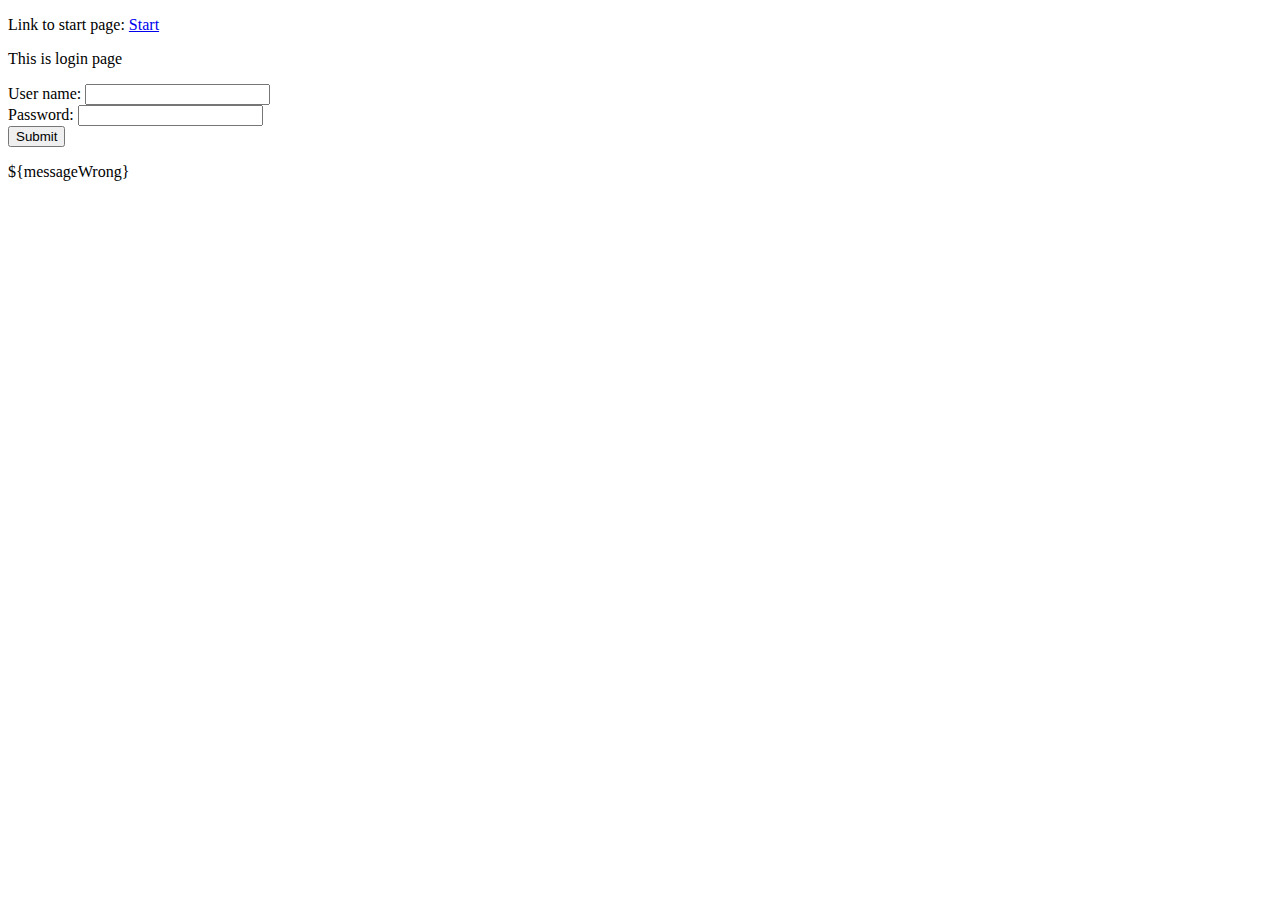
==== task12/src/main/resources/static/login.html @ addb1c3c "task12 admin and login servlet, admin authorization filter, template processor, base html and admin " ====
<!DOCTYPE html>
<html lang="en">
<head>
    <meta charset="UTF-8">
    <title>Main page</title>
</head>
<body>
<p>Link to start page: <a href="index.html">Start</a></p>
<p>This is login page</p>
<form action="/login" method="POST">
    User name: <input type="text" name="username"/>
    <br>
    Password:  <input type="text" name="password"/>
    <br>
    <input type="submit" value="Submit">
</form>
<p>${messageWrong}</p>
</body>
</html>
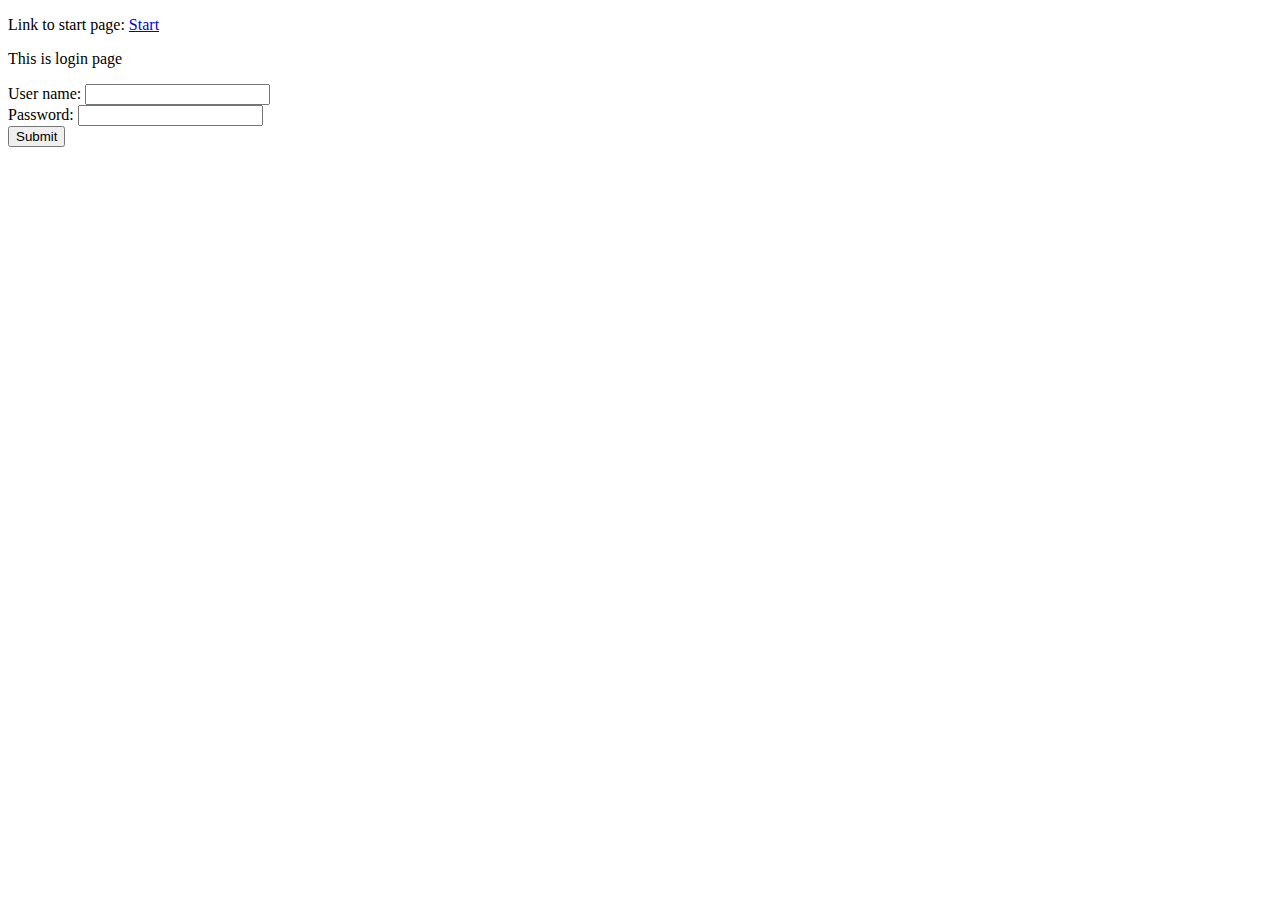
==== commit d87290fb: "task12 admin servlet post user" ====
--- a/task12/src/main/resources/static/login.html
+++ b/task12/src/main/resources/static/login.html
@@ -10,10 +10,9 @@
 <form action="/login" method="POST">
     User name: <input type="text" name="username"/>
     <br>
-    Password:  <input type="text" name="password"/>
+    Password: <input type="text" name="password"/>
     <br>
     <input type="submit" value="Submit">
 </form>
-<p>${messageWrong}</p>
 </body>
 </html>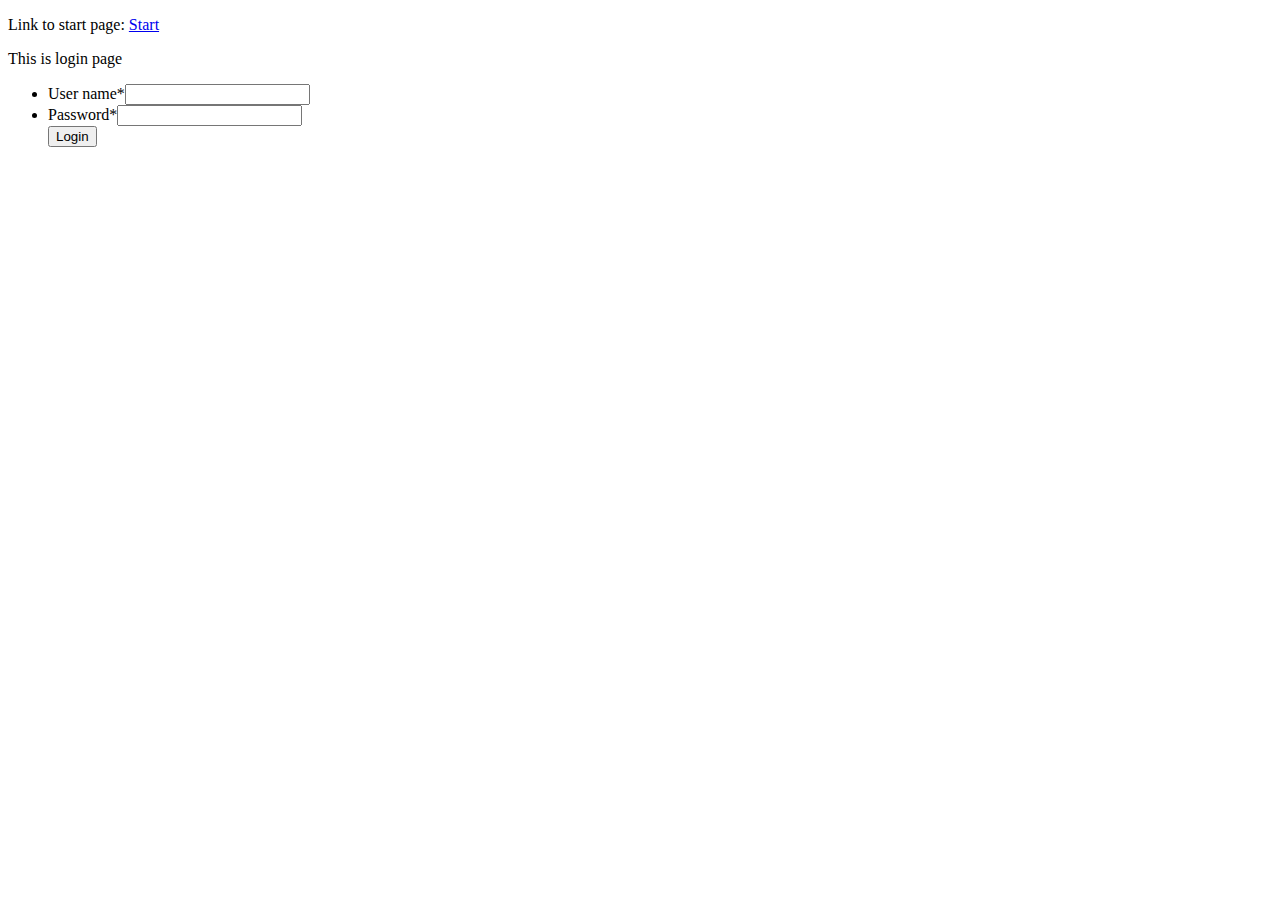
==== commit 955e037f: "task12 abstract servlet, simple css styles" ====
--- a/task12/src/main/resources/static/login.html
+++ b/task12/src/main/resources/static/login.html
@@ -3,16 +3,17 @@
 <head>
     <meta charset="UTF-8">
     <title>Main page</title>
+    <link href="/css/style.css" rel="stylesheet"/>
 </head>
 <body>
 <p>Link to start page: <a href="index.html">Start</a></p>
 <p>This is login page</p>
 <form action="/login" method="POST">
-    User name: <input type="text" name="username"/>
-    <br>
-    Password: <input type="text" name="password"/>
-    <br>
-    <input type="submit" value="Submit">
+    <ul class="form-style-1">
+        <li><label>User name<span class="required">*</span></label><input type="text" name="username" class="field-long" required></li>
+        <li><label>Password<span class="required">*</span></label><input type="password" name="password" class="field-long" required></li>
+        <input type="submit" value="Login">
+    </ul>
 </form>
 </body>
 </html>